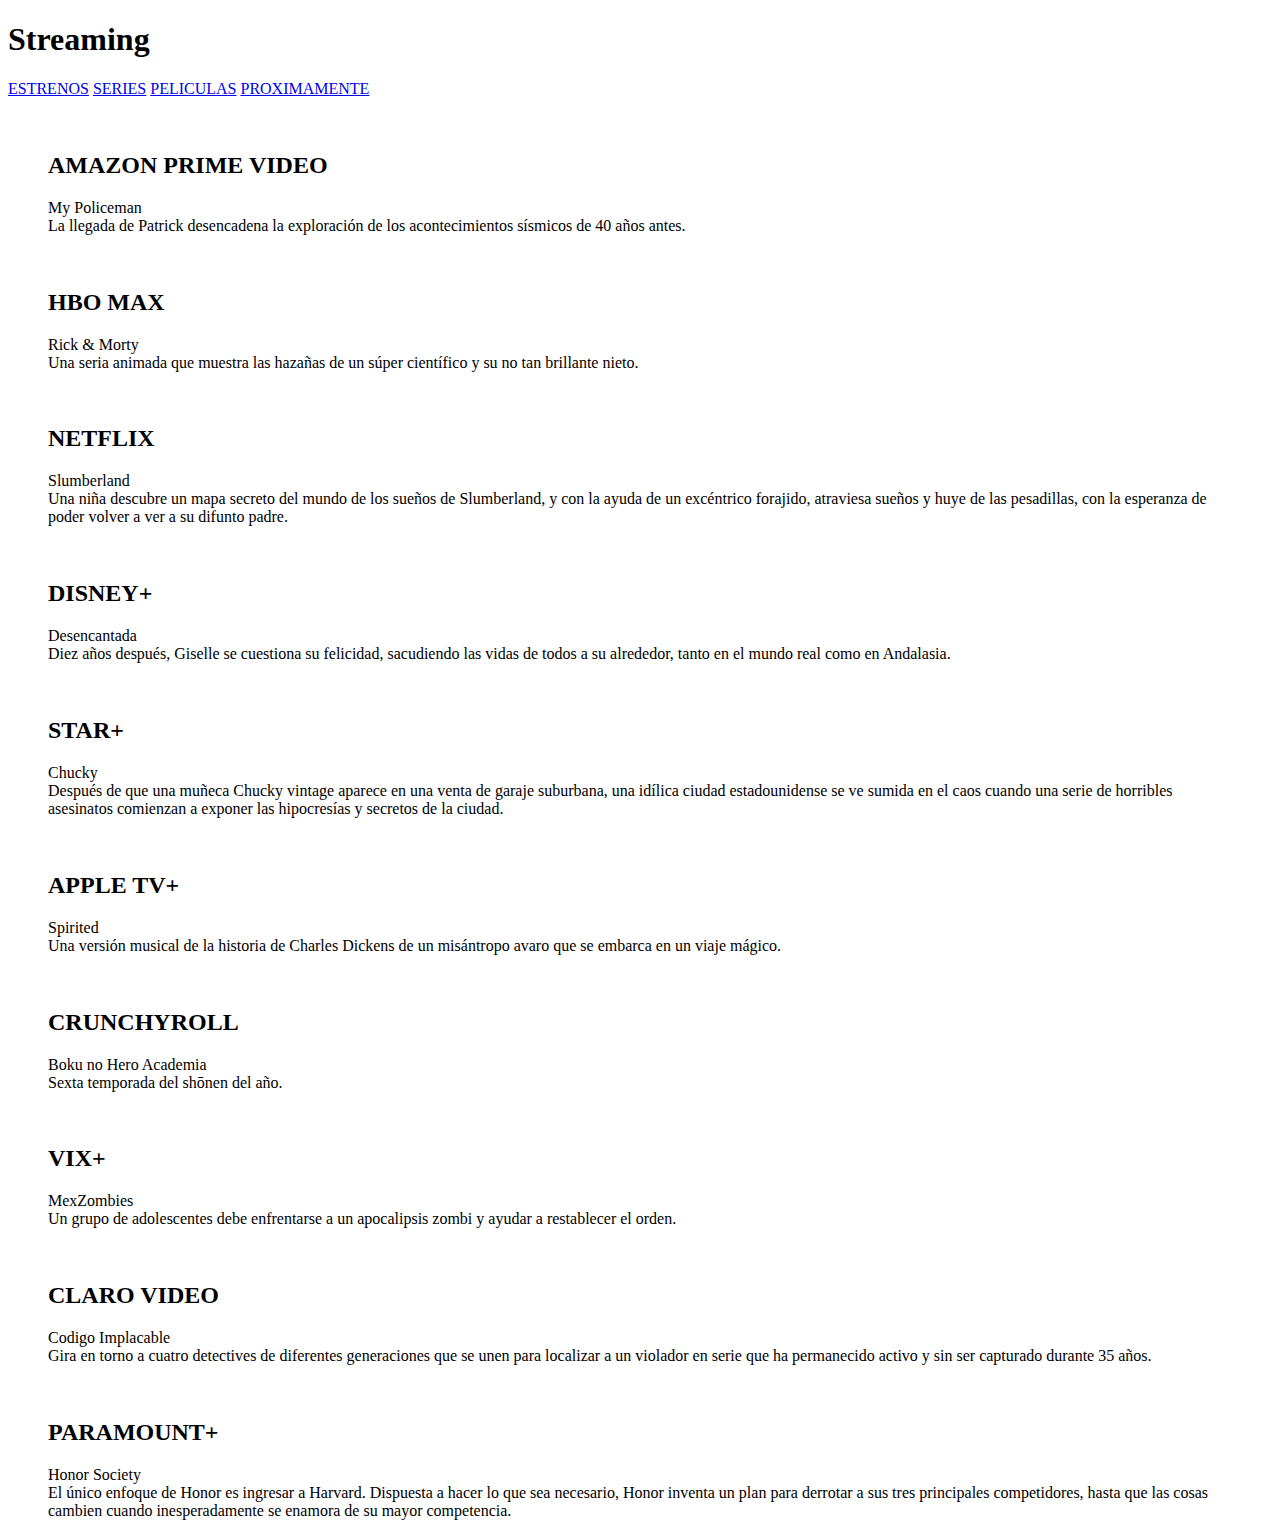
==== index.html @ f80d67bb "Update index.html" ====
<!DOCTYPE html>
<html lang="en">

<head>
    <meta charset="UTF-8">
    <meta http-equiv="X-UA-Compatible" content="IE=edge">
    <meta name="viewport" content="width=device-width, initial-scale=1.0">
    <title>Streaming</title>
    <link rel="stylesheet" href="index.css">
</head>

<body>
   <section>
        <h1>Streaming</h1>
        <nav>
            <a href="#">ESTRENOS</a>
            <a href="#">SERIES</a>
            <a href="#">PELICULAS</a>
            <a href="#">PROXIMAMENTE</a>
        </nav>
   </section>

   <section class="estrenos">
       <div>
           <figure class="figure">
            <img src="/IMG/amazoni.jpg" alt="">
            <img src="img/amazoni.jpg" alt="">
            <div class="texto amazon">
                <h2 class="amazont">AMAZON PRIME VIDEO</h2>
                <p class="amazont">My Policeman <br>La llegada de Patrick desencadena la exploración de los acontecimientos sísmicos de 40 años antes.
                </p>
            </div>
           </figure>
       </div>

       <div>
        <figure class="figure">
         <img src="/img/hbo.jpg" alt="">
         <div class="texto hbo">
            <h2 class="hbot">HBO MAX</h2>
            <p class="hbot">Rick & Morty <br>Una seria animada que muestra las hazañas de un súper científico y su no tan brillante nieto.</p>
         </div>
        </figure>
    </div>

    <div>
        <figure class="figure">
         <img src="/img/netflix.jpg" alt="">
         <div class="texto netflix">
            <h2 class="netflixt">NETFLIX</h2>
            <p class="netflixt">Slumberland <br>Una niña descubre un mapa secreto del mundo de los sueños de Slumberland, y con la ayuda de un excéntrico forajido, atraviesa sueños y huye de las pesadillas, con la esperanza de poder volver a ver a su difunto padre.</p>
         </div>
        </figure>
    </div>

    <div>
        <figure class="figure">
         <img src="/img/disney.jpg" alt="">
         <div class="texto disney">
            <h2 class="disneyt">DISNEY+</h2>
            <p class="disneyt">Desencantada <br>Diez años después, Giselle se cuestiona su felicidad, sacudiendo las vidas de todos a su alrededor, tanto en el mundo real como en Andalasia.</p>
         </div>
        </figure>
    </div>

    <div>
        <figure class="figure">
         <img src="/img/star.jpg" alt="">
         <div class="texto star">
            <h2 class="start">STAR+</h2>
            <p class="start">Chucky <br>Después de que una muñeca Chucky vintage aparece en una venta de garaje suburbana, una idílica ciudad estadounidense se ve sumida en el caos cuando una serie de horribles asesinatos comienzan a exponer las hipocresías y secretos de la ciudad.

            </p>
         </div>
        </figure>
    </div>

    <div>
        <figure class="figure">
         <img src="/img/appletv.jpg" alt="">
         <div class="texto apple">
            <h2 class="applet">APPLE TV+</h2>
            <p class="applet">Spirited <br>Una versión musical de la historia de Charles Dickens de un misántropo avaro que se embarca en un viaje mágico.</p>
         </div>
        </figure>
    </div>

    <div>
        <figure class="figure">
         <img src="/img/crunchy.jpg" alt="">
         <div class="texto crunchy">
            <h2 class="crunchyt">CRUNCHYROLL</h2>
            <p class="crunchyt">Boku no Hero Academia <br>Sexta temporada del shōnen del año.</p>
         </div>
        </figure>
    </div>

    <div>
        <figure class="figure">
         <img src="/img/vix.jpg" alt="">
         <div class="texto vix">
            <h2 class="vixt">VIX+</h2>
            <p class="vixt">MexZombies <br>Un grupo de adolescentes debe enfrentarse a un apocalipsis zombi y ayudar a restablecer el orden.</p>
         </div>
        </figure>
    </div>

    <div>
        <figure class="figure">
         <img src="/img/claro.jpg" alt="">
         <div class="texto claro">
            <h2 class="clarot">CLARO VIDEO</h2>
            <p class="clarot">Codigo Implacable <br>Gira en torno a cuatro detectives de diferentes generaciones que se unen para localizar a un violador en serie que ha permanecido activo y sin ser capturado durante 35 años.</p>
         </div>
        </figure>
    </div>

    <div>
        <figure class="figure">
         <img src="/img/paramount.jpg" alt="">
         <div class="texto paramount">
            <h2 class="paramountt">PARAMOUNT+</h2>
            <p class="paramountt">Honor Society <br>El único enfoque de Honor es ingresar a Harvard. Dispuesta a hacer lo que sea necesario, Honor inventa un plan para derrotar a sus tres principales competidores, hasta que las cosas cambien cuando inesperadamente se enamora de su mayor competencia.</p>
         </div>
        </figure>
    </div>

   </section>

</body>

</html>
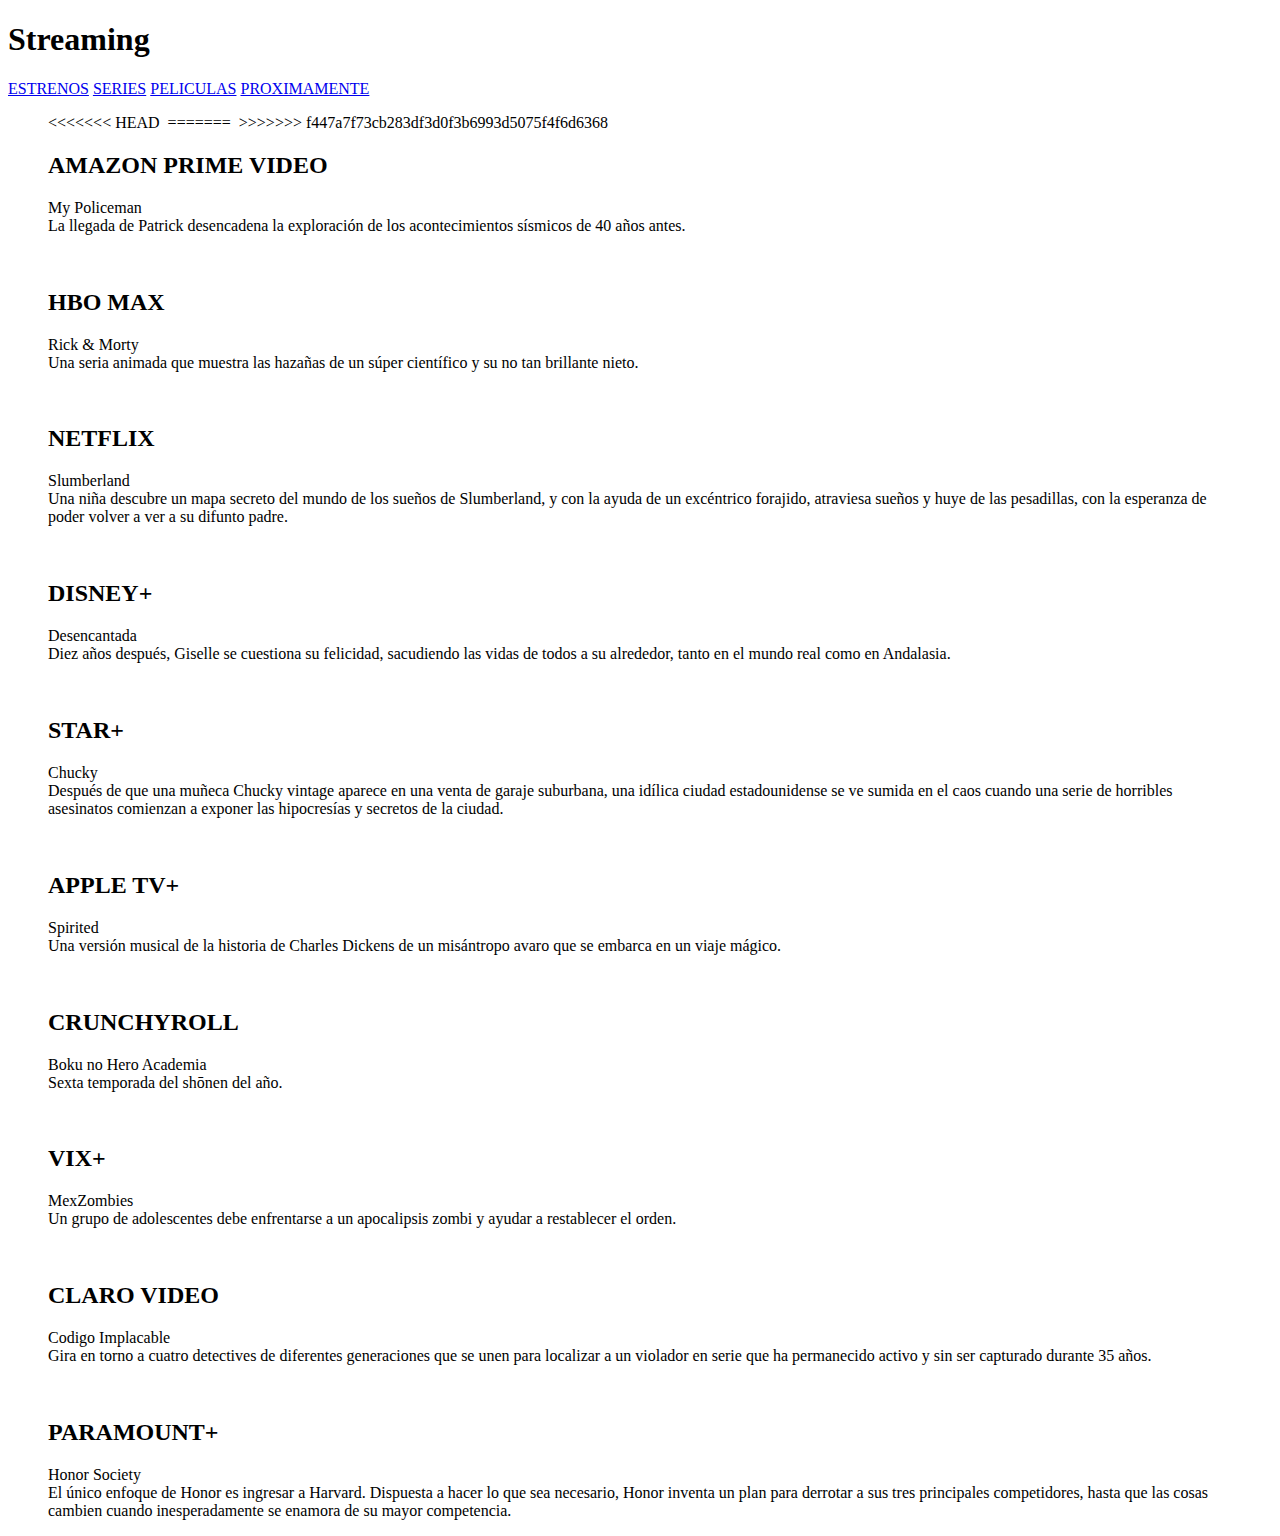
==== commit 0cc9a0a1: "acu" ====
--- a/index.html
+++ b/index.html
@@ -23,8 +23,11 @@
    <section class="estrenos">
        <div>
            <figure class="figure">
+<<<<<<< HEAD
             <img src="/IMG/amazoni.jpg" alt="">
+=======
             <img src="img/amazoni.jpg" alt="">
+>>>>>>> f447a7f73cb283df3d0f3b6993d5075f4f6d6368
             <div class="texto amazon">
                 <h2 class="amazont">AMAZON PRIME VIDEO</h2>
                 <p class="amazont">My Policeman <br>La llegada de Patrick desencadena la exploración de los acontecimientos sísmicos de 40 años antes.
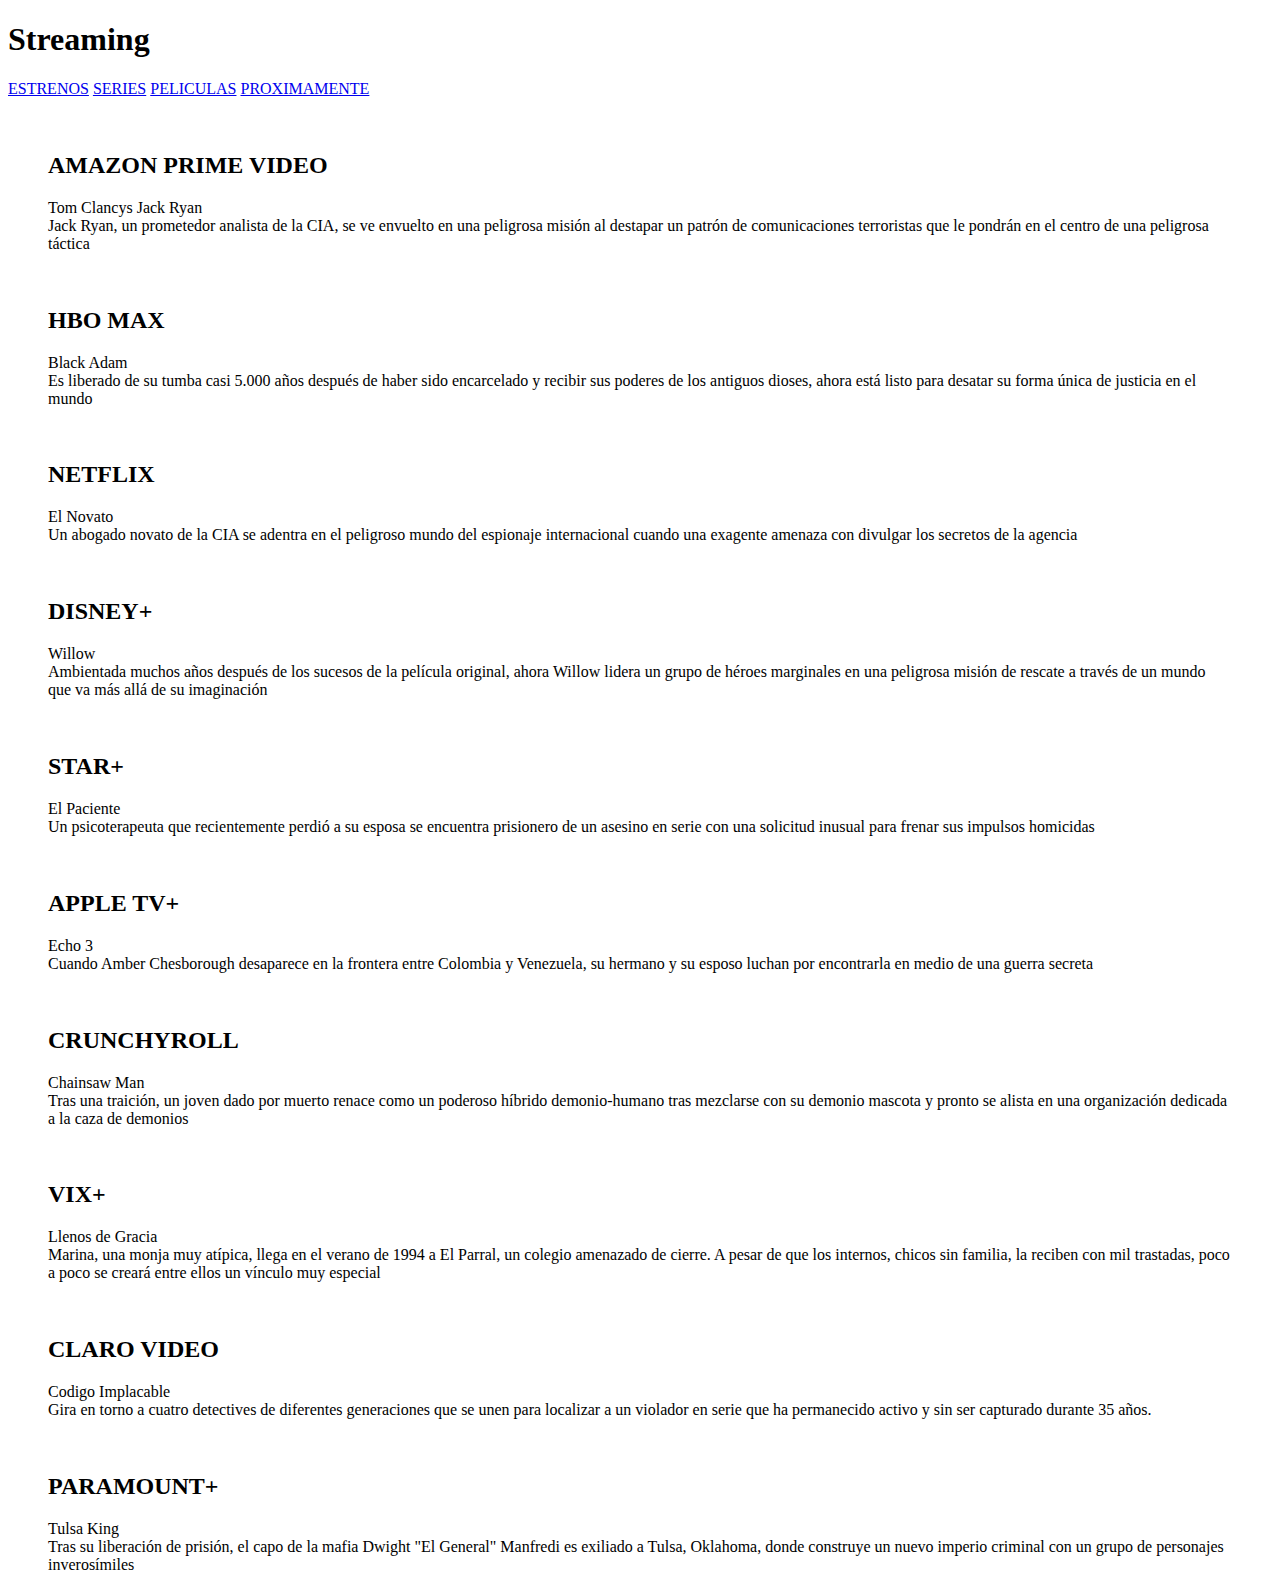
==== commit b3ed9808: "peliculas terminado" ====
--- a/index.html
+++ b/index.html
@@ -7,129 +7,141 @@
     <meta name="viewport" content="width=device-width, initial-scale=1.0">
     <title>Streaming</title>
     <link rel="stylesheet" href="index.css">
+    <!-- <link rel="stylesheet" href="series.html"> -->
 </head>
 
 <body>
-   <section>
+    <section>
         <h1>Streaming</h1>
-        <nav>
-            <a href="#">ESTRENOS</a>
-            <a href="#">SERIES</a>
-            <a href="#">PELICULAS</a>
+        <nav class="navegacion">
+            <a href="index.html">ESTRENOS</a>
+            <a href="series.html">SERIES</a>
+            <a href="peliculas.html">PELICULAS</a>
             <a href="#">PROXIMAMENTE</a>
         </nav>
-   </section>
+    </section>
 
-   <section class="estrenos">
-       <div>
-           <figure class="figure">
-<<<<<<< HEAD
-            <img src="/IMG/amazoni.jpg" alt="">
-=======
-            <img src="img/amazoni.jpg" alt="">
->>>>>>> f447a7f73cb283df3d0f3b6993d5075f4f6d6368
-            <div class="texto amazon">
-                <h2 class="amazont">AMAZON PRIME VIDEO</h2>
-                <p class="amazont">My Policeman <br>La llegada de Patrick desencadena la exploración de los acontecimientos sísmicos de 40 años antes.
-                </p>
-            </div>
-           </figure>
-       </div>
+    <section class="estrenos">
+        <div>
+            <figure class="figure">
+                <img src="/E/amazon.jpg" alt="">
+                <div class="texto amazon">
+                    <h2 class="amazont">AMAZON PRIME VIDEO</h2>
+                    <p class="amazont">Tom Clancys Jack Ryan<br>Jack Ryan, un prometedor analista de la CIA, se ve
+                        envuelto en una peligrosa misión al destapar un patrón de comunicaciones terroristas que le
+                        pondrán en el centro de una peligrosa táctica</p>
+                </div>
+            </figure>
+        </div>
 
-       <div>
-        <figure class="figure">
-         <img src="/img/hbo.jpg" alt="">
-         <div class="texto hbo">
-            <h2 class="hbot">HBO MAX</h2>
-            <p class="hbot">Rick & Morty <br>Una seria animada que muestra las hazañas de un súper científico y su no tan brillante nieto.</p>
-         </div>
-        </figure>
-    </div>
+        <div>
+            <figure class="figure">
+                <img src="/E/hbo.jpg" alt="">
+                <div class="texto hbo">
+                    <h2 class="hbot">HBO MAX</h2>
+                    <p class="hbot">Black Adam <br>Es liberado de su tumba casi 5.000 años después de haber sido
+                        encarcelado y recibir sus poderes de los antiguos dioses, ahora está listo para desatar su forma
+                        única de justicia en el mundo</p>
+                </div>
+            </figure>
+        </div>
 
-    <div>
-        <figure class="figure">
-         <img src="/img/netflix.jpg" alt="">
-         <div class="texto netflix">
-            <h2 class="netflixt">NETFLIX</h2>
-            <p class="netflixt">Slumberland <br>Una niña descubre un mapa secreto del mundo de los sueños de Slumberland, y con la ayuda de un excéntrico forajido, atraviesa sueños y huye de las pesadillas, con la esperanza de poder volver a ver a su difunto padre.</p>
-         </div>
-        </figure>
-    </div>
+        <div>
+            <figure class="figure">
+                <img src="/E/netflix.jpg" alt="">
+                <div class="texto netflix">
+                    <h2 class="netflixt">NETFLIX</h2>
+                    <p class="netflixt">El Novato<br>Un abogado novato de la CIA se adentra en el peligroso mundo del
+                        espionaje internacional cuando una exagente amenaza con divulgar los secretos de la agencia</p>
+                </div>
+            </figure>
+        </div>
 
-    <div>
-        <figure class="figure">
-         <img src="/img/disney.jpg" alt="">
-         <div class="texto disney">
-            <h2 class="disneyt">DISNEY+</h2>
-            <p class="disneyt">Desencantada <br>Diez años después, Giselle se cuestiona su felicidad, sacudiendo las vidas de todos a su alrededor, tanto en el mundo real como en Andalasia.</p>
-         </div>
-        </figure>
-    </div>
+        <div>
+            <figure class="figure">
+                <img src="/E/disney.jpg" alt="">
+                <div class="texto disney">
+                    <h2 class="disneyt">DISNEY+</h2>
+                    <p class="disneyt">Willow<br>Ambientada muchos años después de los sucesos de la película original,
+                        ahora Willow lidera un grupo de héroes marginales en una peligrosa misión de rescate a través de
+                        un mundo que va más allá de su imaginación</p>
+                </div>
+            </figure>
+        </div>
 
-    <div>
-        <figure class="figure">
-         <img src="/img/star.jpg" alt="">
-         <div class="texto star">
-            <h2 class="start">STAR+</h2>
-            <p class="start">Chucky <br>Después de que una muñeca Chucky vintage aparece en una venta de garaje suburbana, una idílica ciudad estadounidense se ve sumida en el caos cuando una serie de horribles asesinatos comienzan a exponer las hipocresías y secretos de la ciudad.
+        <div>
+            <figure class="figure">
+                <img src="/E/star.jpg" alt="">
+                <div class="texto star">
+                    <h2 class="start">STAR+</h2>
+                    <p class="start">El Paciente<br>Un psicoterapeuta que recientemente perdió a su esposa se encuentra
+                        prisionero de un asesino en serie con una solicitud inusual para frenar sus impulsos homicidas
+                    </p>
+                </div>
+            </figure>
+        </div>
 
-            </p>
-         </div>
-        </figure>
-    </div>
+        <div>
+            <figure class="figure">
+                <img src="/E/apple.jpg" alt="">
+                <div class="texto apple">
+                    <h2 class="applet">APPLE TV+</h2>
+                    <p class="applet">Echo 3<br>Cuando Amber Chesborough desaparece en la frontera entre Colombia y
+                        Venezuela, su hermano y su esposo luchan por encontrarla en medio de una guerra secreta</p>
+                </div>
+            </figure>
+        </div>
 
-    <div>
-        <figure class="figure">
-         <img src="/img/appletv.jpg" alt="">
-         <div class="texto apple">
-            <h2 class="applet">APPLE TV+</h2>
-            <p class="applet">Spirited <br>Una versión musical de la historia de Charles Dickens de un misántropo avaro que se embarca en un viaje mágico.</p>
-         </div>
-        </figure>
-    </div>
+        <div>
+            <figure class="figure">
+                <img src="/E/crun.jpg" alt="">
+                <div class="texto crunchy">
+                    <h2 class="crunchyt">CRUNCHYROLL</h2>
+                    <p class="crunchyt">Chainsaw Man<br>Tras una traición, un joven dado por muerto renace como un
+                        poderoso híbrido demonio-humano tras mezclarse con su demonio mascota y pronto se alista en una
+                        organización dedicada a la caza de demonios</p>
+                </div>
+            </figure>
+        </div>
 
-    <div>
-        <figure class="figure">
-         <img src="/img/crunchy.jpg" alt="">
-         <div class="texto crunchy">
-            <h2 class="crunchyt">CRUNCHYROLL</h2>
-            <p class="crunchyt">Boku no Hero Academia <br>Sexta temporada del shōnen del año.</p>
-         </div>
-        </figure>
-    </div>
+        <div>
+            <figure class="figure">
+                <img src="/E/vix.jpg" alt="">
+                <div class="texto vix">
+                    <h2 class="vixt">VIX+</h2>
+                    <p class="vixt">Llenos de Gracia<br>Marina, una monja muy atípica, llega en el verano de 1994 a El
+                        Parral, un colegio amenazado de cierre. A pesar de que los internos, chicos sin familia, la
+                        reciben con mil trastadas, poco a poco se creará entre ellos un vínculo muy especial</p>
+                </div>
+            </figure>
+        </div>
 
-    <div>
-        <figure class="figure">
-         <img src="/img/vix.jpg" alt="">
-         <div class="texto vix">
-            <h2 class="vixt">VIX+</h2>
-            <p class="vixt">MexZombies <br>Un grupo de adolescentes debe enfrentarse a un apocalipsis zombi y ayudar a restablecer el orden.</p>
-         </div>
-        </figure>
-    </div>
+        <div>
+            <figure class="figure">
+                <img src="/E/claro.jpg" alt="">
+                <div class="texto claro">
+                    <h2 class="clarot">CLARO VIDEO</h2>
+                    <p class="clarot">Codigo Implacable <br>Gira en torno a cuatro detectives de diferentes generaciones
+                        que se unen para localizar a un violador en serie que ha permanecido activo y sin ser capturado
+                        durante 35 años.</p>
+                </div>
+            </figure>
+        </div>
 
-    <div>
-        <figure class="figure">
-         <img src="/img/claro.jpg" alt="">
-         <div class="texto claro">
-            <h2 class="clarot">CLARO VIDEO</h2>
-            <p class="clarot">Codigo Implacable <br>Gira en torno a cuatro detectives de diferentes generaciones que se unen para localizar a un violador en serie que ha permanecido activo y sin ser capturado durante 35 años.</p>
-         </div>
-        </figure>
-    </div>
+        <div>
+            <figure class="figure">
+                <img src="/E/para.jpg" alt="">
+                <div class="texto paramount">
+                    <h2 class="paramountt">PARAMOUNT+</h2>
+                    <p class="paramountt">Tulsa King<br>Tras su liberación de prisión, el capo de la mafia Dwight "El
+                        General" Manfredi es exiliado a Tulsa, Oklahoma, donde construye un nuevo imperio criminal con
+                        un grupo de personajes inverosímiles</p>
+                </div>
+            </figure>
+        </div>
 
-    <div>
-        <figure class="figure">
-         <img src="/img/paramount.jpg" alt="">
-         <div class="texto paramount">
-            <h2 class="paramountt">PARAMOUNT+</h2>
-            <p class="paramountt">Honor Society <br>El único enfoque de Honor es ingresar a Harvard. Dispuesta a hacer lo que sea necesario, Honor inventa un plan para derrotar a sus tres principales competidores, hasta que las cosas cambien cuando inesperadamente se enamora de su mayor competencia.</p>
-         </div>
-        </figure>
-    </div>
-
-   </section>
+    </section>
 
 </body>
 
-</html>
+</html>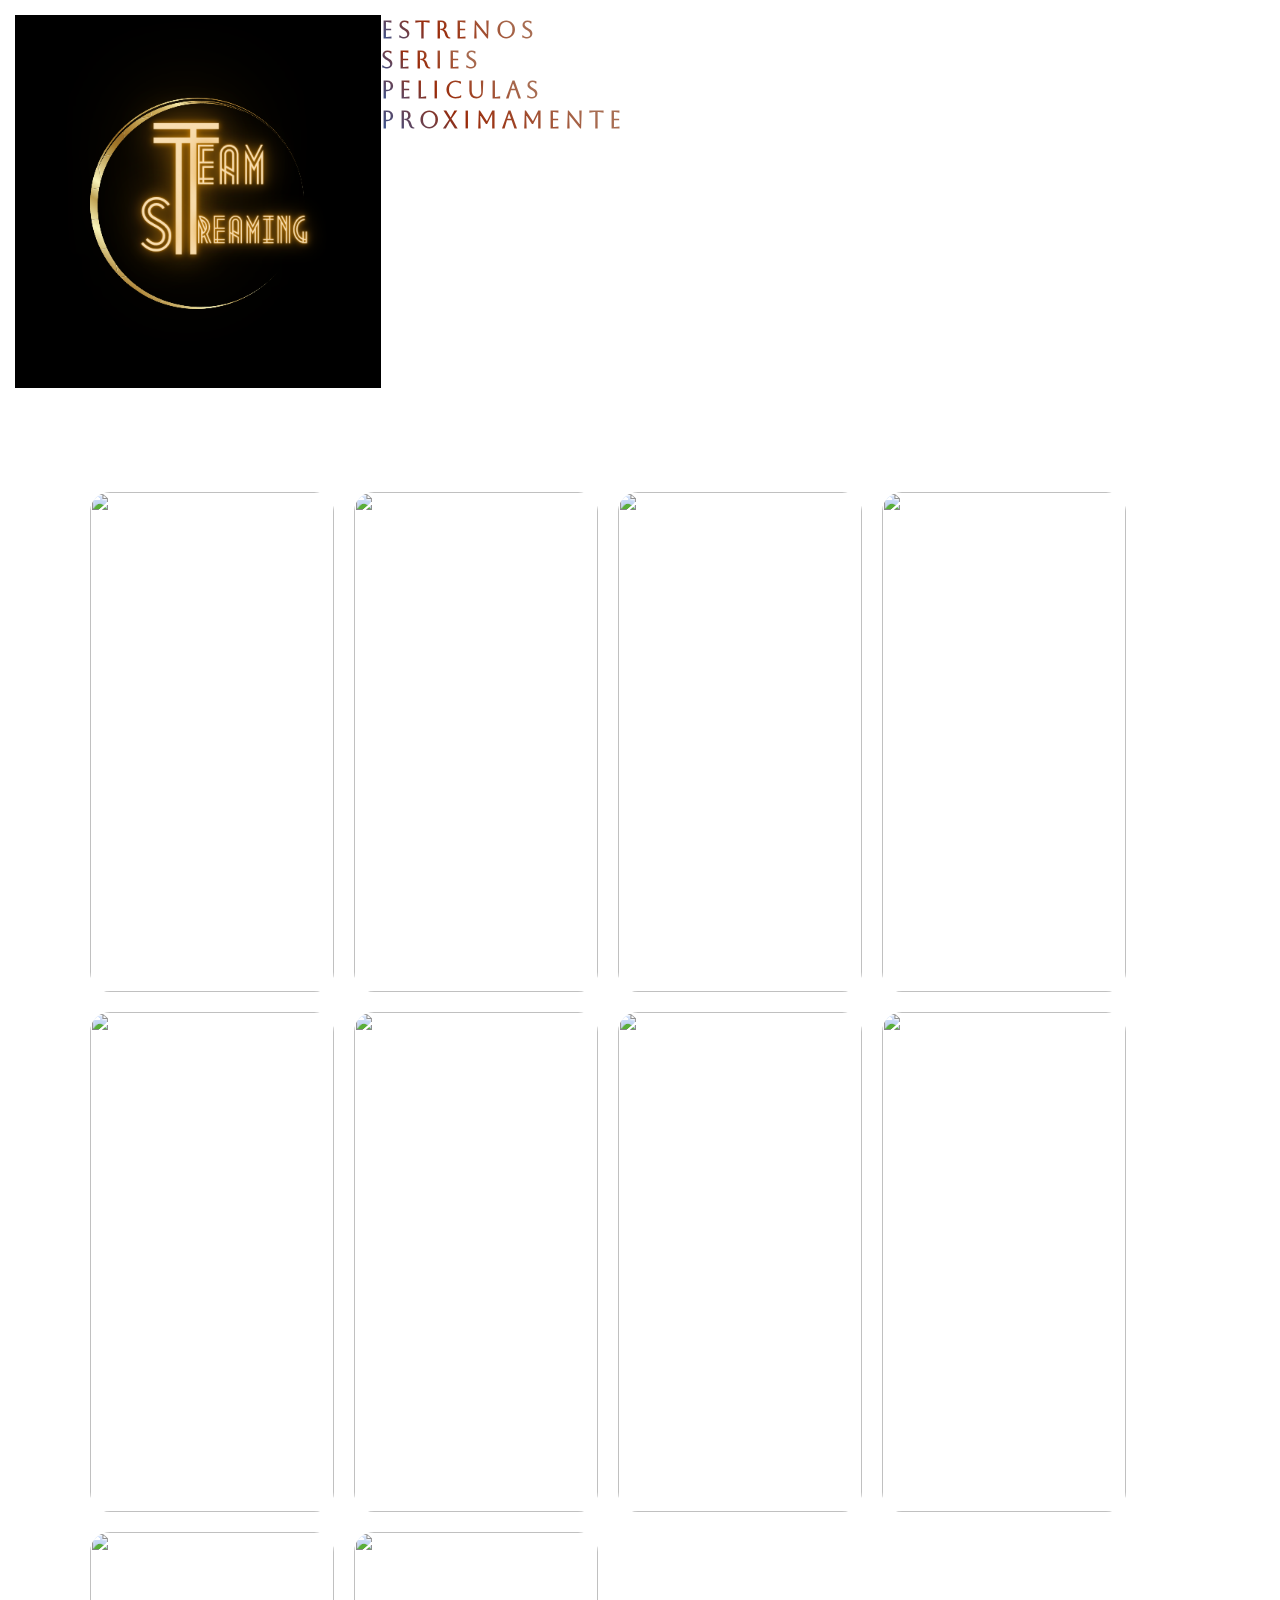
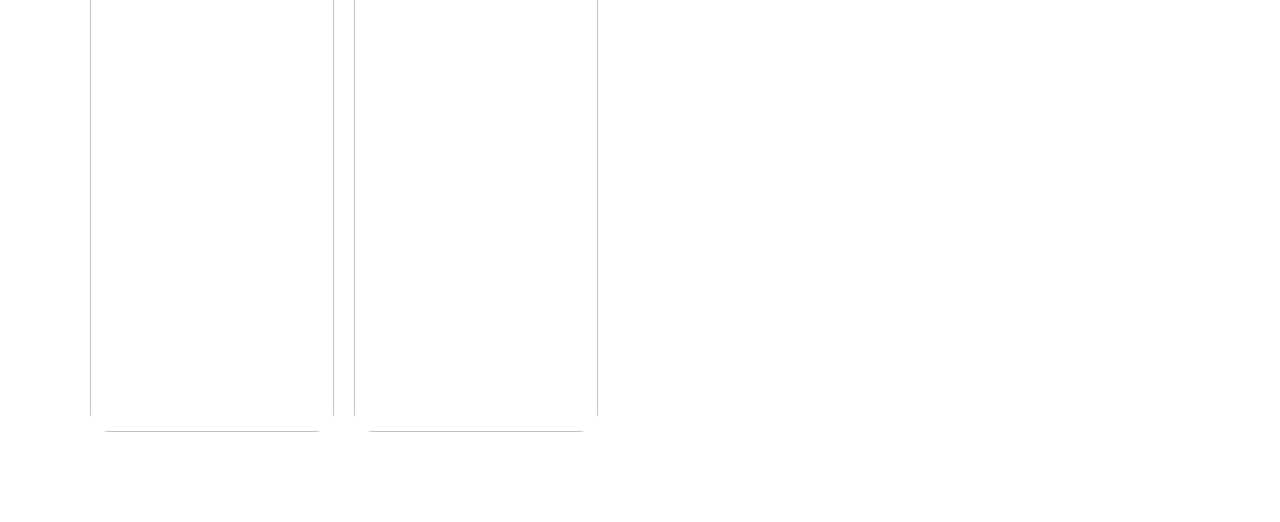
==== commit f6a42d7a: "actualizacion" ====
--- a/index.html
+++ b/index.html
@@ -7,19 +7,22 @@
     <meta name="viewport" content="width=device-width, initial-scale=1.0">
     <title>Streaming</title>
     <link rel="stylesheet" href="index.css">
-    <!-- <link rel="stylesheet" href="series.html"> -->
+    <link rel="preconnect" href="https://fonts.googleapis.com">
+    <link rel="preconnect" href="https://fonts.gstatic.com" crossorigin>
+    <link href="https://fonts.googleapis.com/css2?family=Aboreto&display=swap" rel="stylesheet">
 </head>
 
 <body>
-    <section>
-        <h1>Streaming</h1>
-        <nav class="navegacion">
-            <a href="index.html">ESTRENOS</a>
-            <a href="series.html">SERIES</a>
-            <a href="peliculas.html">PELICULAS</a>
-            <a href="#">PROXIMAMENTE</a>
+        <nav class="nav">
+            <div class="logo"><a href="index.html"><img src="logo.png" alt=""></a></div>
+
+           <ul class="menu">
+            <li><a href="index.html">ESTRENOS</a></li>
+            <li><a href="series.html">SERIES</a></li>
+            <li><a href="peliculas.html">PELICULAS</a></li>
+            <li><a href="proximamente.html">PROXIMAMENTE</a></li>
+           </ul>
         </nav>
-    </section>
 
     <section class="estrenos">
         <div>
--- a/index.css
+++ b/index.css
@@ -0,0 +1,213 @@
+* {
+    margin: 0;
+    padding: 0;
+    box-sizing: border-box;
+    background-image: url(black.jpg);
+    background-size: cover;
+    list-style: none;
+
+}
+
+.logo {
+    width: 30%;
+    background: none;
+}
+
+nav {
+    width: 100%;
+    background: none;
+    display: flex;
+    justify-content: space-between;
+    margin: 15px;
+}
+
+.menu li{
+    align-items: center;
+    background: none;
+}
+ul {
+    width: 75%;
+    background: none;
+}
+
+a {
+    text-decoration: none;
+    letter-spacing: 5px;
+    line-height: 30px;
+    text-align: center;
+    /* font-family: 'Mina', sans-serif; */
+    font-family: 'Aboreto', cursive;
+    font-size: 23px;
+    color: #fff;
+    background-image: linear-gradient(45deg, #365899 0%, #992a09 35%, #a76c51 85%, #a76c51 100%);
+    -webkit-text-fill-color: transparent;
+    -webkit-background-clip: text;
+    font-weight: bolder;
+}
+
+section {
+    background: none;
+    /* width: 90%; */
+}
+
+.estrenos {
+    display: grid;
+    padding: 7%;
+    grid-template-columns: repeat(4, 1fr);
+    grid-auto-rows: 500px;
+    gap: 20px;
+    width: 95%;    
+}
+
+img {
+    width: 100%;
+    height: 100%;
+    object-fit: cover;
+    overflow: hidden;
+}
+
+figure {
+    width: 100%;
+    height: 100%;
+    transition: all 500ms ease-out;
+    
+}
+
+.figure {
+    position: relative;
+    overflow: hidden;
+    border-radius: 20px;
+    
+}
+
+figure .texto {
+    position: absolute;
+    top: 0;
+    width: 100%;
+    height: 100%;
+    transition: all 500ms ease-out;
+    opacity: 0;
+    visibility: hidden;
+    text-align: center;
+}
+
+.amazon {
+    background: rgba(0, 170, 226, 0.7);
+}
+
+.hbo {
+    background: rgba(70, 3, 99, 0.7);
+}
+
+.netflix {
+    background: rgba(125, 3, 3, 0.7);
+}
+
+.disney {
+    background: rgba(26, 76, 175, 0.7);
+    
+}
+
+.star {
+    background: rgba(184, 88, 4, 0.7);
+}
+
+.apple {
+    background: rgba(23, 23, 23, 0.7);
+}
+
+.crunchy {
+    background: rgba(245, 123, 32, 0.7);
+}
+
+.vix {
+    background: rgba(255, 89, 0, 0.7);
+}
+
+.claro {
+    background: rgba(213, 43, 30, 0.7);
+}
+
+.paramount {
+    background: rgba(0, 70, 216, 0.7);
+}
+
+h2 {
+    margin-top: 80px;
+    font-size: 40px;
+    background: none;
+}
+
+p {
+    font-size: 25px;
+    font-weight: bold;
+    margin: 10px;
+    background: none;
+}
+
+figure .amazont {
+    /* color: #162b3a */
+    color: white;
+}
+
+figure .hbot {
+    /* color: #8c3be8 */
+    color: white;
+}
+
+figure .netflixt {
+    /* color: #330505 */
+    color: white;
+}
+
+figure .disneyt {
+    /* color: #97c7e8 */
+    color: white;
+}
+
+figure .start {
+    /* color: #5f2702 */
+    color: white;
+}
+
+figure .applet {
+    /* color: #888686 */
+    color: white;
+}
+
+figure .crunchyt {
+    /* color: #fad3a4 */
+    color: white;
+}
+
+figure .vixt {
+    /* color: #f0c9b1 */
+    color: white;
+}
+
+figure .clarot {
+    /* color: #4b0303 */
+    color: white;
+}
+
+figure .paramountt {
+    /* color: #a9d0ec */
+    color: white;
+}
+
+
+figure:hover>.texto {
+    opacity: 1;
+    visibility: visible;
+}
+
+div {
+    background: none;
+}
+
+
+@media (max-width: 720px) {
+    .estrenos {
+        grid-template-columns: 1fr;
+    }
+}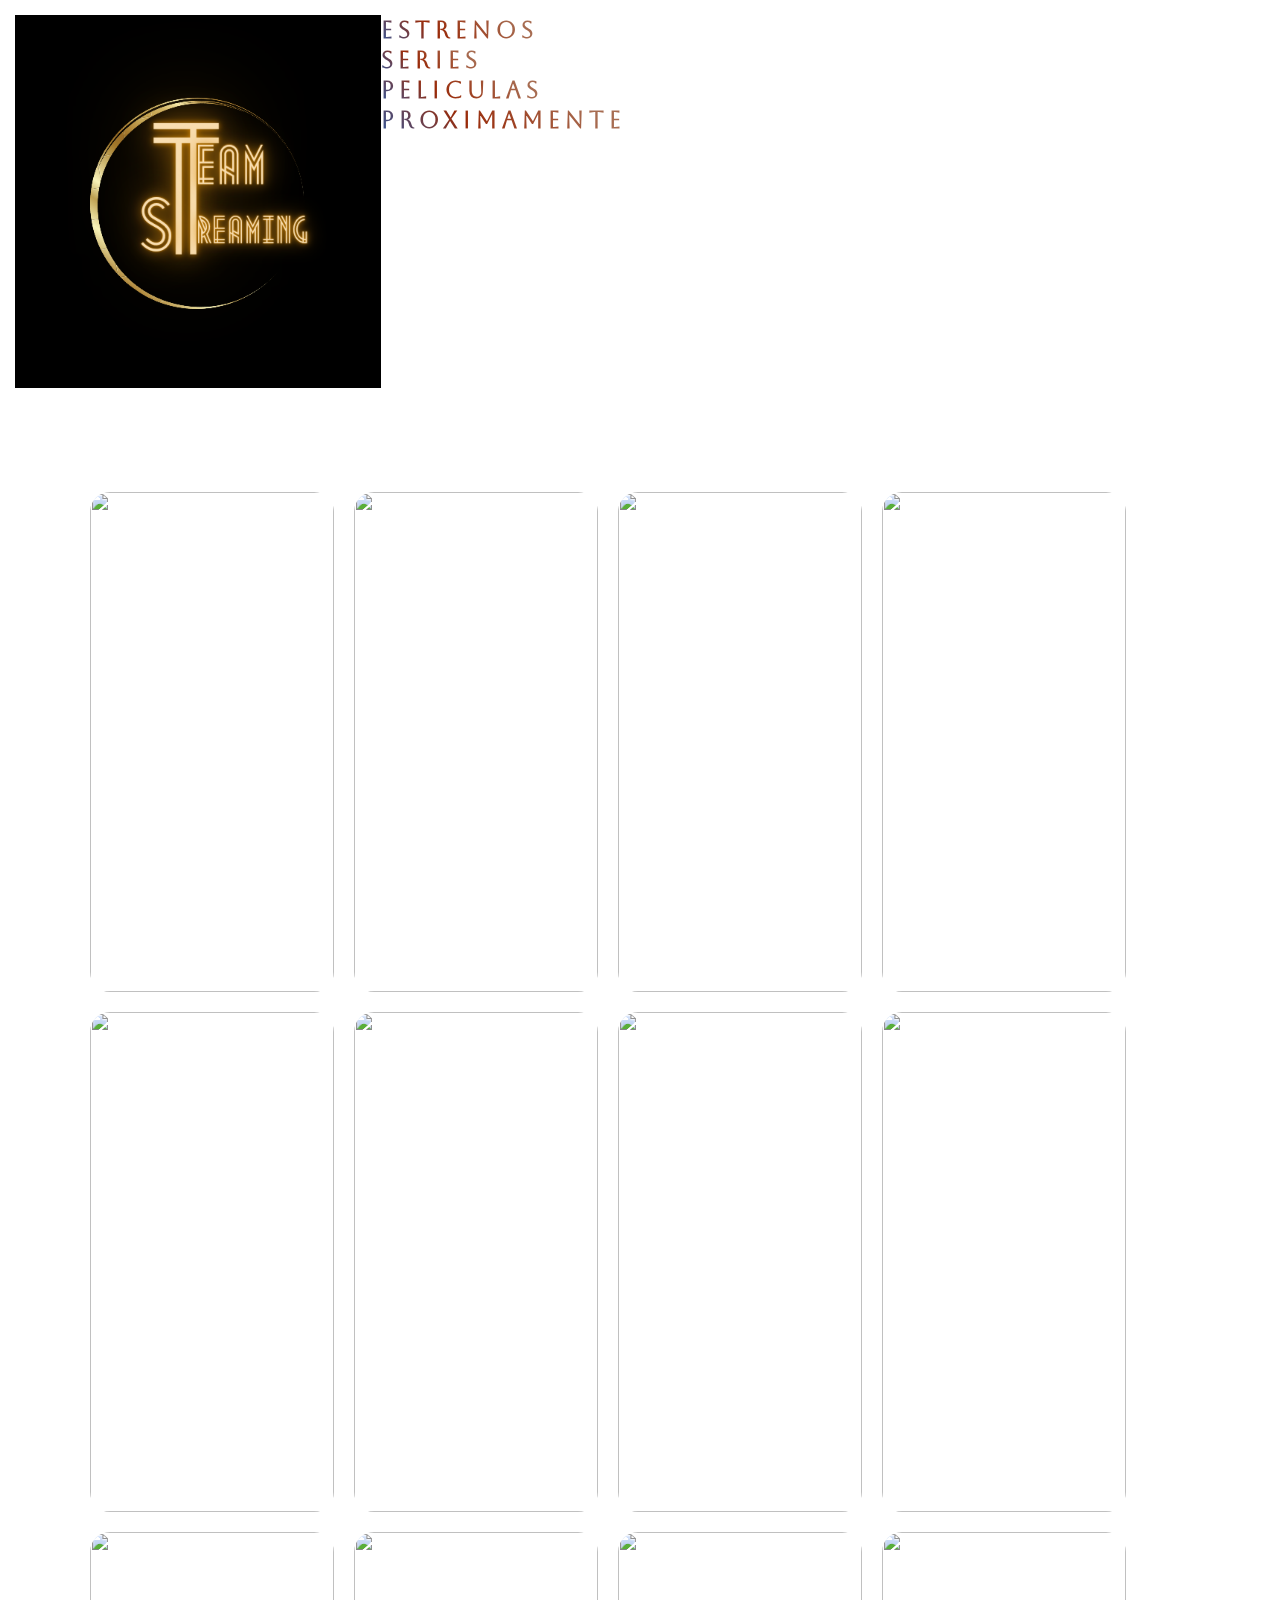
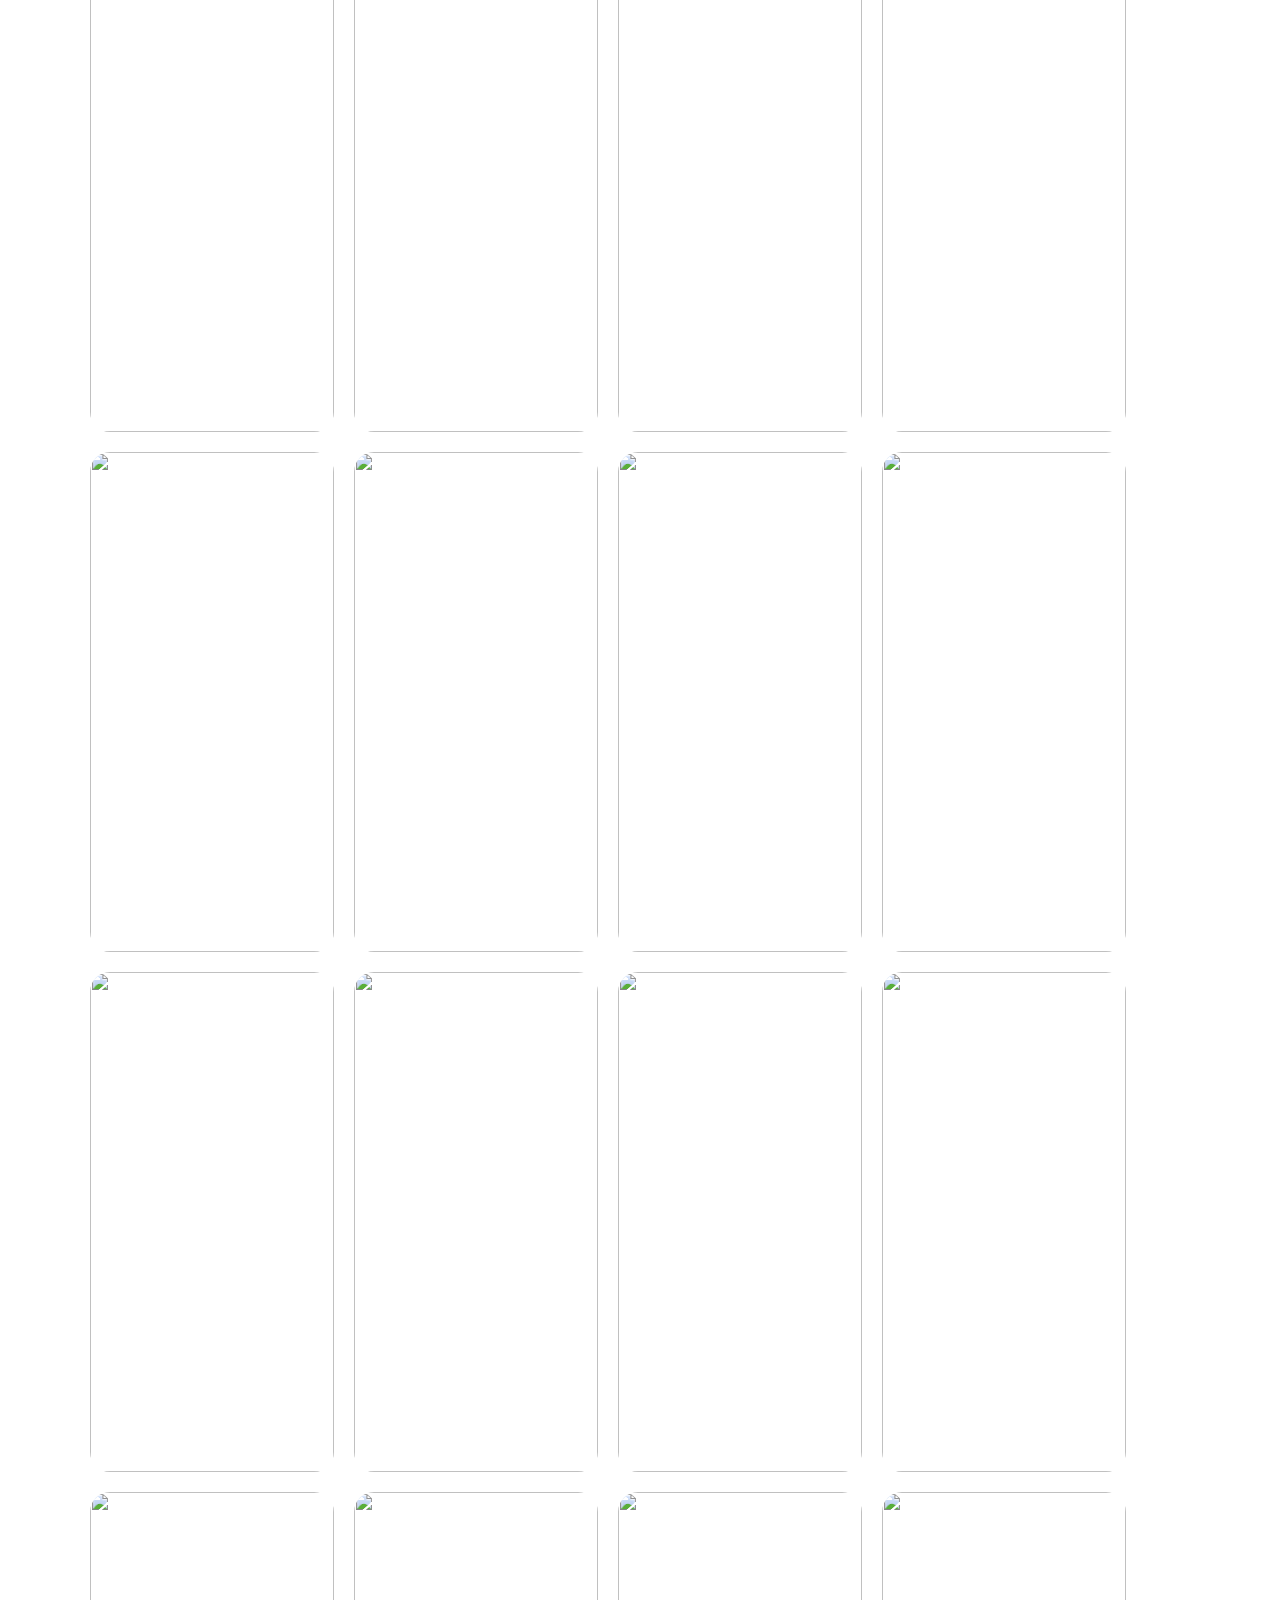
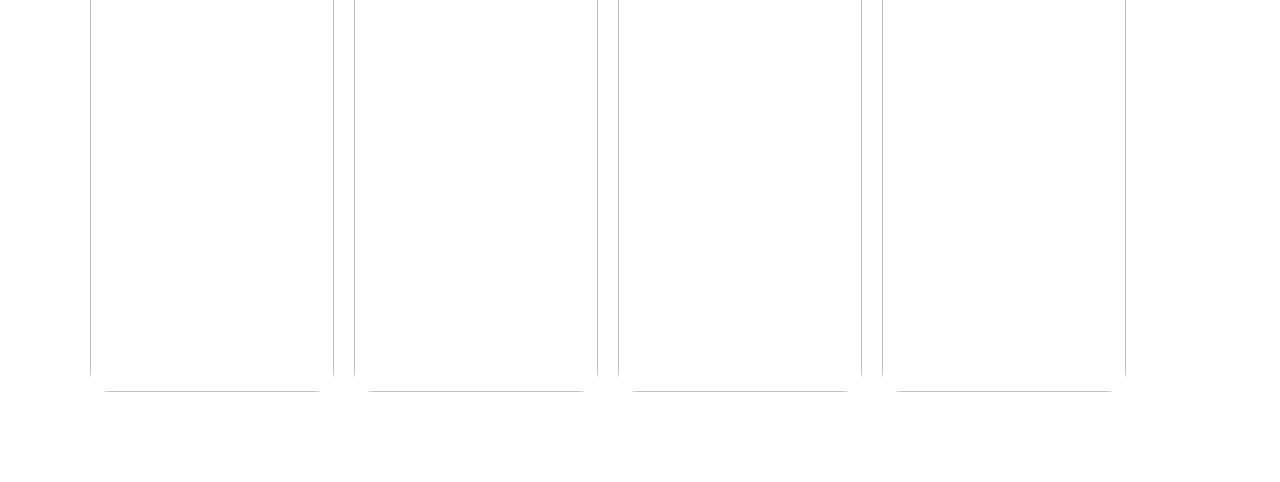
==== commit 23f9603f: "ACTUALIZACION MARZO" ====
--- a/index.html
+++ b/index.html
@@ -13,113 +13,309 @@
 </head>
 
 <body>
-        <nav class="nav">
-            <div class="logo"><a href="index.html"><img src="logo.png" alt=""></a></div>
-
-           <ul class="menu">
+    <nav class="nav">
+        <div class="logo"><a href="index.html"><img src="logo.png" alt=""></a></div>
+
+        <ul class="menu">
             <li><a href="index.html">ESTRENOS</a></li>
             <li><a href="series.html">SERIES</a></li>
             <li><a href="peliculas.html">PELICULAS</a></li>
             <li><a href="proximamente.html">PROXIMAMENTE</a></li>
-           </ul>
-        </nav>
+        </ul>
+    </nav>
 
     <section class="estrenos">
-        <div>
-            <figure class="figure">
-                <img src="/E/amazon.jpg" alt="">
+
+        <div>
+            <figure class="figure">
+                <img src="/E/last.jpg" alt="">
+                <div class="texto hbo">
+                    <h2 class="hbot">HBO MAX</h2>
+                    <p class="hbot">The Last of Us <br>Joel y Ellie, una pareja conectada a través de la dureza del
+                        mundo en el que viven, se ven obligados a soportar circunstancias brutales y asesinos
+                        despiadados en un viaje por la América posterior a una pandemia</p>
+                </div>
+            </figure>
+        </div>
+
+        <div>
+            <figure class="figure">
+                <img src="/E/terapia.jpg" alt="">
+                <div class="texto apple">
+                    <h2 class="applet">APPLE TV+</h2>
+                    <p class="applet">Terapia sin filtro<br>Un terapeuta afligido comienza a decirles a sus clientes
+                        exactamente lo que piensa. Ignorando su entrenamiento y ética, se encuentra haciendo grandes
+                        cambios en la vida de las personas, incluida la suya</p>
+                </div>
+            </figure>
+        </div>
+
+        <div>
+            <figure class="figure">
+                <img src="/E/wolf.jpg" alt="">
+                <div class="texto paramount">
+                    <h2 class="paramountt">PARAMOUNT+</h2>
+                    <p class="paramountt">Wolf Pack<br>Un adolescente y una niña cambian sus vidas para siempre cuando
+                        un incendio forestal de California despierta a una aterradora criatura sobrenatural. A medida
+                        que sale la luna llena, todos los adolescentes se unen para desentrañar el secreto que los
+                        conecta</p>
+                </div>
+            </figure>
+        </div>
+
+        <div>
+            <figure class="figure">
+                <img src="/E/tokyo.jpeg" alt="">
+                <div class="texto star">
+                    <h2 class="start">STAR+</h2>
+                    <p class="start">Tokyo Revengers<br>Un perdedor de mediana edad viaja en el tiempo a sus años
+                        escolares para salvar al amor de su vida de la perdición futura</p>
+                </div>
+            </figure>
+        </div>
+
+        <div>
+            <figure class="figure">
+                <img src="/E/record.jpg" alt="">
+                <div class="texto netflix">
+                    <h2 class="netflixt">NETFLIX</h2>
+                    <p class="netflixt">Record of Ragnarok<br>Cada 1000 años, el Consejo de Dioses se reúne para decidir
+                        el destino de la humanidad. Después de 7 millones de años de historia humana, los dioses toman
+                        la decisión de que los humanos son irredimibles y deben extinguirse</p>
+                </div>
+            </figure>
+        </div>
+
+        <div>
+            <figure class="figure">
+                <img src="/E/stronger.jpg" alt="">
+                <div class="texto crunchy">
+                    <h2 class="crunchyt">CRUNCHYROLL</h2>
+                    <p class="crunchyt">Saikyou Onmyouji no Isekai Tenseiki<br>Traicionado y al borde de la muerte, el
+                        genio exorcista Haruyoshi Kuga todavía tiene un as bajo la manga: un hechizo de reencarnación.
+                        Con un conjuro exitoso que lo lleva a un nuevo mundo renacido como Seika Lamprogue en una
+                        distinguida familia de magos, su único deseo es encontrar la felicidad</p>
+                </div>
+            </figure>
+        </div>
+
+        <div>
+            <figure class="figure">
+                <img src="/E/jurassic.jpg" alt="">
+                <div class="texto hbo">
+                    <h2 class="hbot">HBO MAX</h2>
+                    <p class="hbot">Jurassic World: Dominion<br>Años después de la destrucción de Isla Nublar, los
+                        dinosaurios viven y cazan junto a los humanos. Este equilibrio determinará, si los humanos
+                        seguirán siendo los depredadores máximos en un planeta que comparten con las criaturas temibles
+                    </p>
+                </div>
+            </figure>
+        </div>
+
+        <div>
+            <figure class="figure">
+                <img src="/E/boda.jpg" alt="">
                 <div class="texto amazon">
                     <h2 class="amazont">AMAZON PRIME VIDEO</h2>
-                    <p class="amazont">Tom Clancys Jack Ryan<br>Jack Ryan, un prometedor analista de la CIA, se ve
-                        envuelto en una peligrosa misión al destapar un patrón de comunicaciones terroristas que le
-                        pondrán en el centro de una peligrosa táctica</p>
-                </div>
-            </figure>
-        </div>
-
-        <div>
-            <figure class="figure">
-                <img src="/E/hbo.jpg" alt="">
+                    <p class="amazont">Una boda explosiva<br>La extravagante boda del destino de una pareja es
+                        secuestrada por delincuentes. En el proceso de salvar a sus familias, redescubren por qué se
+                        enamoraron en primer lugar</p>
+                </div>
+            </figure>
+        </div>
+
+        <div>
+            <figure class="figure">
+                <img src="/E/teenwolf.jpg" alt="">
+                <div class="texto paramount">
+                    <h2 class="paramountt">PARAMOUNT+</h2>
+                    <p class="paramountt">Teen Wolf: The Movie<br>Ha surgido un mal aterrador. Los lobos aúllan una vez
+                        más, pero solo un hombre lobo como Scott McCall, puede reunir nuevos aliados y reunir a amigos
+                        de confianza para luchar contra el que podría ser el enemigo más poderoso y mortal</p>
+                </div>
+            </figure>
+        </div>
+
+        <div>
+            <figure class="figure">
+                <img src="/E/servant.jpg" alt="">
+                <div class="texto apple">
+                    <h2 class="applet">APPLE TV+</h2>
+                    <p class="applet">Servant 4ta temporada<br>Una pareja de Philadelphia sufre una terrible tragedia,
+                        la cual abre una brecha en su matrimonio, y la puerta a una misteriosa fuerza que se instala en
+                        su hogar</p>
+                </div>
+            </figure>
+        </div>
+
+        <div>
+            <figure class="figure">
+                <img src="/E/hunters.jpg" alt="">
+                <div class="texto amazon">
+                    <h2 class="amazont">AMAZON PRIME VIDEO</h2>
+                    <p class="amazont">Hunters 2da temporada<br>En 1977, en Nueva York, un hombre judío en busca de
+                        venganza es acogido por un grupo secreto de cazadores de Nazis que luchan una guerra clandestina
+                        contra los oficiales escondidos que planean crear el Cuarto Reich</p>
+                </div>
+            </figure>
+        </div>
+
+        <div>
+            <figure class="figure">
+                <img src="/E/minutos.jpg" alt="">
+                <div class="texto vix">
+                    <h2 class="vixt">VIX+</h2>
+                    <p class="vixt">Los minutos negros<br>A fines de la década de 1970, un grupo de jóvenes policías
+                        liderados por el ex músico convertido en detective Vicente Rangel enfrentará los minutos más
+                        oscuros de sus vidas mientras intentan atrapar a un asesino en serie de niñas en una ciudad
+                        petrolera corrupta en el Golfo de México</p>
+                </div>
+            </figure>
+        </div>
+
+        <div>
+            <figure class="figure">
+                <img src="/E/ginny.jpg" alt="">
+                <div class="texto netflix">
+                    <h2 class="netflixt">NETFLIX</h2>
+                    <p class="netflixt">Ginny y Georgia 2da temporada<br>La joven Ginny y su madre, Georgia, se asientan
+                        en una nueva ciudad con la esperanza de poder empezar de nuevo... pero los secretos de Georgia
+                        ponen en peligro su deseo</p>
+                </div>
+            </figure>
+        </div>
+
+        <div>
+            <figure class="figure">
+                <img src="/E/elton.jpg" alt="">
+                <div class="texto disney">
+                    <h2 class="disneyt">DISNEY+</h2>
+                    <p class="disneyt">Elton John en vivo: despedida del estadio de los Dodgers<br>Una transmisión en
+                        vivo exclusiva del último concierto de Elton John en el Dodger Stadium de Los Ángeles, la última
+                        parada estadounidense de su 'Farewell Yellow Brick Road Tour'</p>
+                </div>
+            </figure>
+        </div>
+
+        <div>
+            <figure class="figure">
+                <img src="/E/conect.jpg" alt="">
+                <div class="texto star">
+                    <h2 class="start">STAR+</h2>
+                    <p class="start">Connect<br>Un hombre es secuestrado y uno de sus ojos quitado por una banda de
+                        cazadores de órganos. Sus ojos fueron trasplantados al cuerpo de un asesino en serie</p>
+                </div>
+            </figure>
+        </div>
+
+        <div>
+            <figure class="figure">
+                <img src="/E/rig.jpg" alt="">
+                <div class="texto amazon">
+                    <h2 class="amazont">AMAZON PRIME VIDEO</h2>
+                    <p class="amazont">The Rig<br>Un grupo de trabajadores de una remota plataforma petrolera escocesa
+                        está a punto de regresar al continente cuando una niebla misteriosa los envuelve y fuerzas
+                        sobrenaturales toman el control</p>
+                </div>
+            </figure>
+        </div>
+
+        <div>
+            <figure class="figure">
+                <img src="/E/firestar.jpg" alt="">
                 <div class="texto hbo">
                     <h2 class="hbot">HBO MAX</h2>
-                    <p class="hbot">Black Adam <br>Es liberado de su tumba casi 5.000 años después de haber sido
-                        encarcelado y recibir sus poderes de los antiguos dioses, ahora está listo para desatar su forma
-                        única de justicia en el mundo</p>
-                </div>
-            </figure>
-        </div>
-
-        <div>
-            <figure class="figure">
-                <img src="/E/netflix.jpg" alt="">
+                    <p class="hbot">Ojos de fuego<br>Una joven trata de entender cómo obtuvo misteriosamente el poder de
+                        prender fuego a las cosas con su mente</p>
+                </div>
+            </figure>
+        </div>
+
+        <div>
+            <figure class="figure">
+                <img src="/E/menu.jpg" alt="">
+                <div class="texto star">
+                    <h2 class="start">STAR+</h2>
+                    <p class="start">El menú<br>Una pareja viaja para tener una experiencia culinaria única en el mundo,
+                        cuando el ingrediente secreto del platillo preparado por el chef tendrá un resultado
+                        sorprendente para la pareja</p>
+                </div>
+            </figure>
+        </div>
+
+        <div>
+            <figure class="figure">
+                <img src="/E/bythe.jpg" alt="">
+                <div class="texto crunchy">
+                    <h2 class="crunchyt">CRUNCHYROLL</h2>
+                    <p class="crunchyt">Kami-tachi ni Hirowareta Otoko<br>Ryoma no tuvo buena suerte en su vida
+                        anterior. Pero tres deidades deciden darle una segunda oportunidad en un mundo de fantasía de
+                        magia</p>
+                </div>
+            </figure>
+        </div>
+
+        <div>
+            <figure class="figure">
+                <img src="/E/narvik.jpg" alt="">
                 <div class="texto netflix">
                     <h2 class="netflixt">NETFLIX</h2>
-                    <p class="netflixt">El Novato<br>Un abogado novato de la CIA se adentra en el peligroso mundo del
-                        espionaje internacional cuando una exagente amenaza con divulgar los secretos de la agencia</p>
-                </div>
-            </figure>
-        </div>
-
-        <div>
-            <figure class="figure">
-                <img src="/E/disney.jpg" alt="">
+                    <p class="netflixt">Narvik<br>Abril de 1940. Los ojos del mundo están puestos en Narvik, una pequeña
+                        ciudad del norte de Noruega, fuente del mineral de hierro necesario para la maquinaria de guerra
+                        de Hitler</p>
+                </div>
+            </figure>
+        </div>
+
+        <div>
+            <figure class="figure">
+                <img src="/E/pantanal.jpg" alt="">
+                <div class="texto paramount">
+                    <h2 class="paramountt">PARAMOUNT+</h2>
+                    <p class="paramountt">Pantanal<br>A family saga about the Leôncio and the Marruá clans, set in one
+                        of the richest ecosystems in the world</p>
+                </div>
+            </figure>
+        </div>
+
+        <div>
+            <figure class="figure">
+                <img src="/E/perdona.jpg" alt="">
+                <div class="texto vix">
+                    <h2 class="vixt">VIX+</h2>
+                    <p class="vixt">Perdona nuestros pecados<br>Elsa Quiroga es la hija de Armando Quiroga, el hombre
+                        más rico de la ciudad de San Juan. Se enamora de Andrés Martínez, hijo de Silvia, la criada de
+                        la familia Montero.Elsa y Andrés deciden tener una relación secreta, y cuando Armando lo
+                        descubre, se opone a la relación porque para él, Andrés no es digno del amor de su hija</p>
+                </div>
+            </figure>
+        </div>
+
+        <div>
+            <figure class="figure">
+                <img src="/E/bad.jpg" alt="">
                 <div class="texto disney">
                     <h2 class="disneyt">DISNEY+</h2>
-                    <p class="disneyt">Willow<br>Ambientada muchos años después de los sucesos de la película original,
-                        ahora Willow lidera un grupo de héroes marginales en una peligrosa misión de rescate a través de
-                        un mundo que va más allá de su imaginación</p>
-                </div>
-            </figure>
-        </div>
-
-        <div>
-            <figure class="figure">
-                <img src="/E/star.jpg" alt="">
-                <div class="texto star">
-                    <h2 class="start">STAR+</h2>
-                    <p class="start">El Paciente<br>Un psicoterapeuta que recientemente perdió a su esposa se encuentra
-                        prisionero de un asesino en serie con una solicitud inusual para frenar sus impulsos homicidas
-                    </p>
-                </div>
-            </figure>
-        </div>
-
-        <div>
-            <figure class="figure">
-                <img src="/E/apple.jpg" alt="">
-                <div class="texto apple">
-                    <h2 class="applet">APPLE TV+</h2>
-                    <p class="applet">Echo 3<br>Cuando Amber Chesborough desaparece en la frontera entre Colombia y
-                        Venezuela, su hermano y su esposo luchan por encontrarla en medio de una guerra secreta</p>
-                </div>
-            </figure>
-        </div>
-
-        <div>
-            <figure class="figure">
-                <img src="/E/crun.jpg" alt="">
-                <div class="texto crunchy">
-                    <h2 class="crunchyt">CRUNCHYROLL</h2>
-                    <p class="crunchyt">Chainsaw Man<br>Tras una traición, un joven dado por muerto renace como un
-                        poderoso híbrido demonio-humano tras mezclarse con su demonio mascota y pronto se alista en una
-                        organización dedicada a la caza de demonios</p>
-                </div>
-            </figure>
-        </div>
-
-        <div>
-            <figure class="figure">
-                <img src="/E/vix.jpg" alt="">
-                <div class="texto vix">
-                    <h2 class="vixt">VIX+</h2>
-                    <p class="vixt">Llenos de Gracia<br>Marina, una monja muy atípica, llega en el verano de 1994 a El
-                        Parral, un colegio amenazado de cierre. A pesar de que los internos, chicos sin familia, la
-                        reciben con mil trastadas, poco a poco se creará entre ellos un vínculo muy especial</p>
-                </div>
-            </figure>
-        </div>
-
-        <div>
+                    <p class="disneyt">Star Wars: The bad batch<br>Un conjunto defectuoso de clones experimentales de
+                        élite se abren paso a través de una galaxia siempre cambiante en la posguerra de las Guerras
+                        Clon</p>
+                </div>
+            </figure>
+        </div>
+
+        <div>
+            <figure class="figure">
+                <img src="/E/king.jpg" alt="">
+                <div class="texto paramount">
+                    <h2 class="paramountt">PARAMOUNT+</h2>
+                    <p class="paramountt">King<br>¿Qué harías si un cachorro de león apareciera en tu habitación? Los
+                        hermanos Inés y Alex, tienen que enfrentarse a este dilema cuando encuentran a King, un cachorro
+                        traficado que escapa de un aeropuerto y encuentra refugio en su casa</p>
+                </div>
+            </figure>
+        </div>
+
+        <!-- <div>
             <figure class="figure">
                 <img src="/E/claro.jpg" alt="">
                 <div class="texto claro">
@@ -129,19 +325,7 @@
                         durante 35 años.</p>
                 </div>
             </figure>
-        </div>
-
-        <div>
-            <figure class="figure">
-                <img src="/E/para.jpg" alt="">
-                <div class="texto paramount">
-                    <h2 class="paramountt">PARAMOUNT+</h2>
-                    <p class="paramountt">Tulsa King<br>Tras su liberación de prisión, el capo de la mafia Dwight "El
-                        General" Manfredi es exiliado a Tulsa, Oklahoma, donde construye un nuevo imperio criminal con
-                        un grupo de personajes inverosímiles</p>
-                </div>
-            </figure>
-        </div>
+        </div> -->
 
     </section>
 
